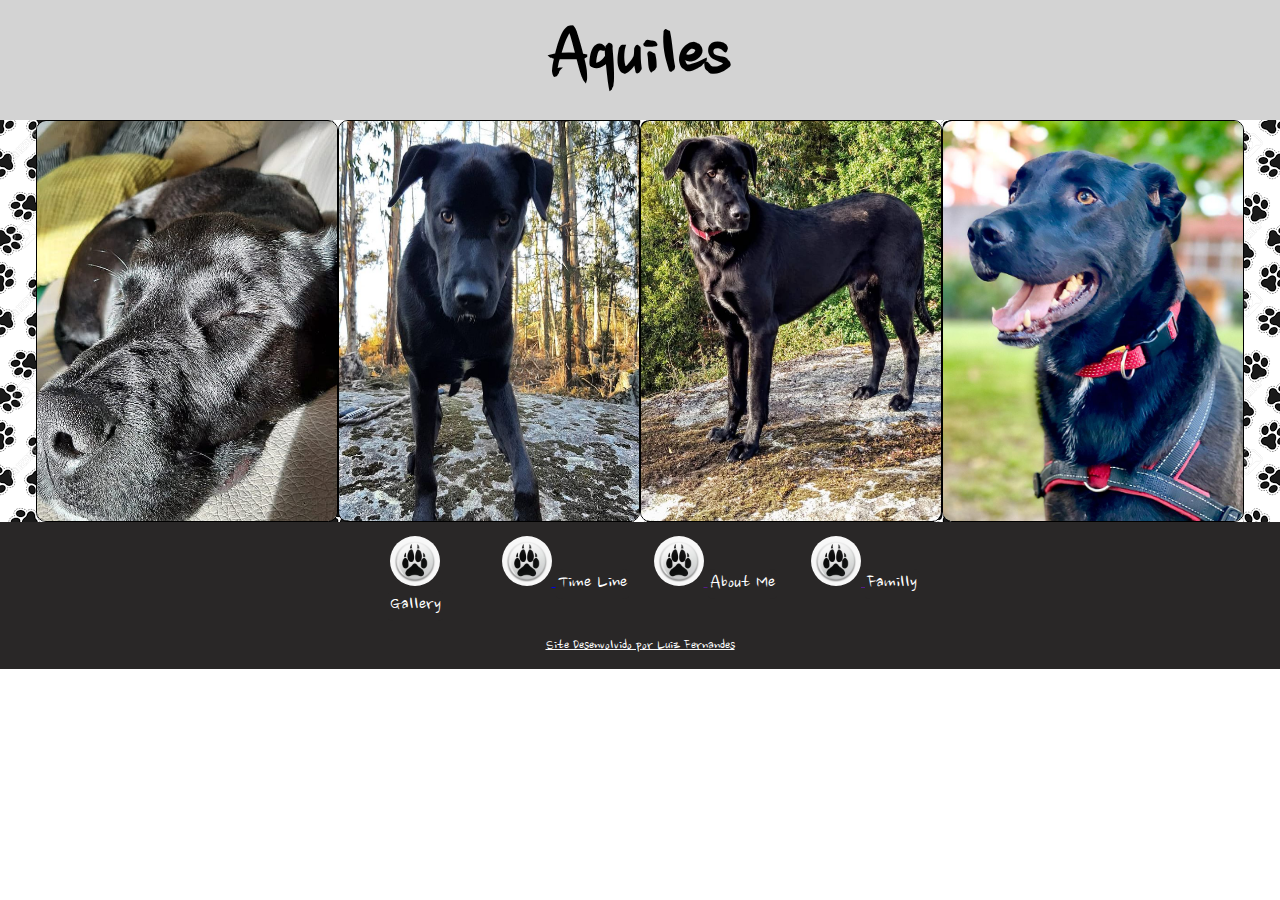
==== index.html @ 91ddaee7 "Site Aquiles criacao" ====
<html lang="pt-BR">
<head>
    <meta charset="UTF-8">
    <meta http-equiv="X-UA-Compatible" content="IE=edge">
    <meta name="viewport" content="width=device-width, initial-scale=1.0">
    <title>Aquiles</title>
    <link rel="stylesheet" href="style.css">
    <link href="https://fonts.googleapis.com/css2?family=Nanum+Brush+Script&display=swap" rel="stylesheet">
</head>
<body>
    <header id="pageTitle">
        <h1>Aquiles</h1>
    </header>
    <main id="presentationGallery">
        <img src="img/Aquiles-01.png" class="main_01" alt="Aquiles01">
        <img src="img/Aquiles-02.png" class="main_02" alt="Aquiles02">
        <img src="img/Aquiles-03.png" class="main_03" alt="Aquiles03">
        <img src="img/Aquiles-04.jpg" class="main_04" alt="Aquiles04">
    </main>
    <footer id="rodape">
        <nav id="lineLinks">
            <div class="paw">
                <a href="pages/gallary.html" target="_blank"><img src="img/patinha.jpg" alt="patinha"></a>
                <button id="btnPaw">Gallery</button>
            </div>
            <div class="paw">
                <a href="pages/time-line.html">
                    <img src="img/patinha.jpg" alt="patinha">
                    <button id="btnPaw">Time Line</button>
                </a>
            </div>
            <div class="paw">
                <a href="">
                    <img src="img/patinha.jpg" alt="patinha">
                    <button id="btnPaw">About Me</button>
                </a>
            </div>
            <div class="paw">
                <a href="">
                    <img src="img/patinha.jpg" alt="patinha">
                    <button id="btnPaw">Familly</button>
                </a>
            </div>
            

        </nav>
        <p>Site Desenvolvido por Luiz Fernandes</p>
        
    </footer>

    <script src="script.js"></script>
    
</body>
</html>
---- style.css ----
:root{
    /* Cores de fundo */
    --bkmain-color: rgb(41,39,39);
    --bkSecond-color: rgb(211,211,211);
    /* Cores de letras */
    --main-color: rgb(0,0,0);
    --second-color: rgb(255,255,255);
}
*{
    margin: 0;
    padding: 0;
}

#pageTitle{
    text-align: center;
    padding:10px;
    background-color: var(--bkSecond-color);   
}

h1{
    font-family: 'Nanum Brush Script', cursiva;
    font-size: 5em;
}

#presentationGallery{
    display: flex;
    flex-direction: row;
    flex-wrap: wrap;
    justify-content: center;
    background-image: url(img/images.png);
    
}

#presentationGallery img{
    width: 300px;
    height: 400px;
    border: 1px solid var(--main-color);
    border-radius: 10px;
}

#rodape{
    text-align: center;
    align-items: center;
    color: var(--second-color);
    background-color: var(--bkmain-color);
}


#btnPaw{
    border-radius: 10%;
    border: none;
    padding: 2px;
    font-weight: 500;
    font-size: 1.3rem;
    font-family: 'Nanum Brush Script', cursiva;
    color: var(--second-color);
    background-color: var(--bkmain-color);
    
}


#rodape>p{
    padding-bottom: 13px;
    text-decoration: underline;
    font-size: 1em;
    font-family: 'Nanum Brush Script', cursiva;
}

#lineLinks{
    display: flex;
    justify-content: center;
    padding-top: 0.9rem;
    padding-bottom: 0.9rem;
    
}
.paw{
    width: 150px;
    display: flex;
    flex-direction: column;
    align-items: center;
    gap: 0.3rem;
}


nav img{
    border-radius: 50%;
    width: 50px;
    height: 50px;
    cursor: pointer;
}
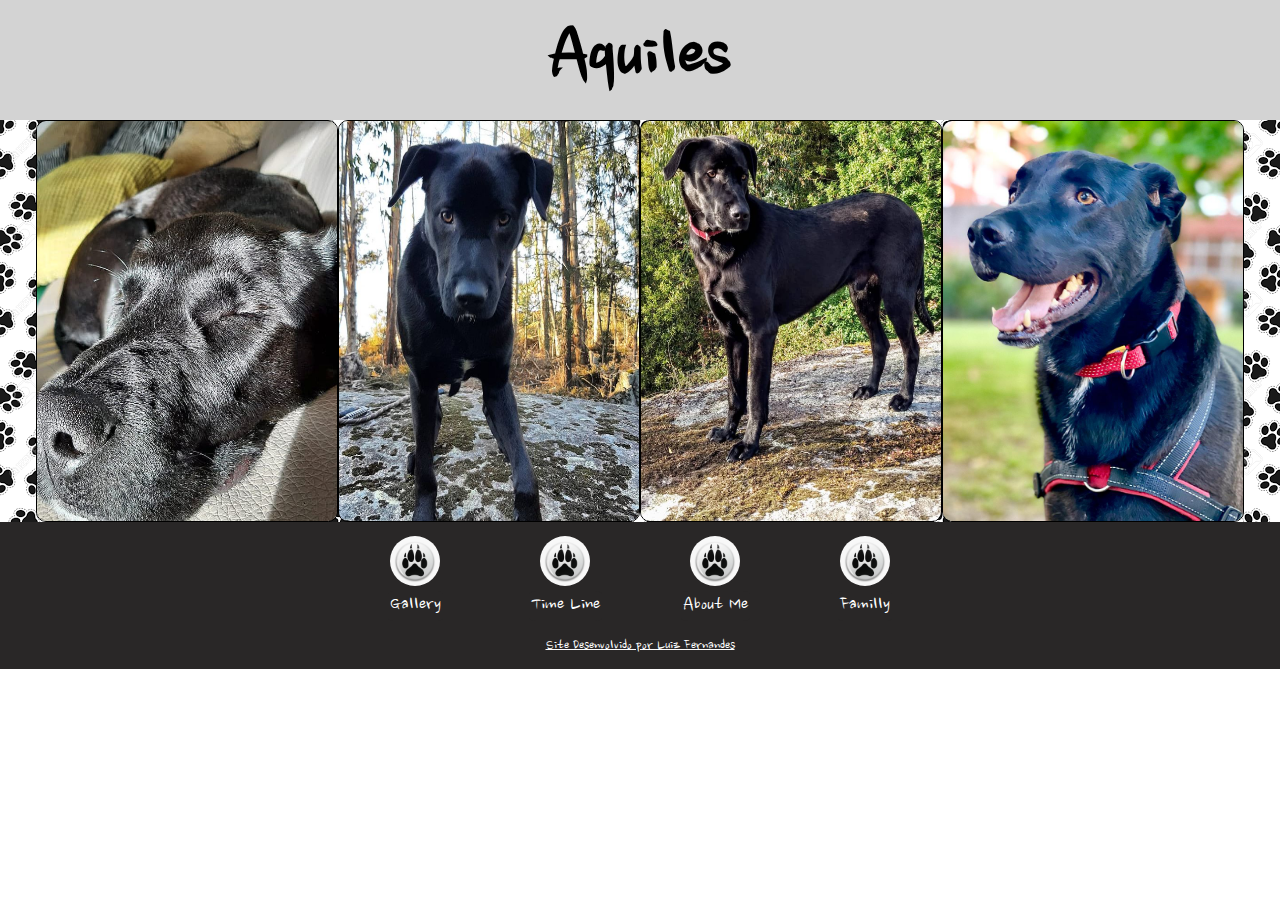
==== commit 3bdd8ab0: "att de links" ====
--- a/index.html
+++ b/index.html
@@ -1,5 +1,5 @@
+<html lang="pt-BR">
 
-<html lang="pt-BR">
 <head>
     <meta charset="UTF-8">
     <meta http-equiv="X-UA-Compatible" content="IE=edge">
@@ -8,6 +8,7 @@
     <link rel="stylesheet" href="style.css">
     <link href="https://fonts.googleapis.com/css2?family=Nanum+Brush+Script&display=swap" rel="stylesheet">
 </head>
+
 <body>
     <header id="pageTitle">
         <h1>Aquiles</h1>
@@ -25,31 +26,35 @@
                 <button id="btnPaw">Gallery</button>
             </div>
             <div class="paw">
-                <a href="pages/time-line.html">
+                <a href="pages/time-line.html" target="_blank">
                     <img src="img/patinha.jpg" alt="patinha">
+                </a>
                     <button id="btnPaw">Time Line</button>
-                </a>
+                
             </div>
             <div class="paw">
-                <a href="">
+                <a href="pages/about-me.html" target="_blank">
                     <img src="img/patinha.jpg" alt="patinha">
+                </a>
                     <button id="btnPaw">About Me</button>
-                </a>
+                
             </div>
             <div class="paw">
-                <a href="">
+                <a href="pages/familly.html" target="_blank">
                     <img src="img/patinha.jpg" alt="patinha">
+                </a>
                     <button id="btnPaw">Familly</button>
-                </a>
+                
             </div>
-            
+
 
         </nav>
         <p>Site Desenvolvido por Luiz Fernandes</p>
-        
+
     </footer>
 
     <script src="script.js"></script>
-    
+
 </body>
+
 </html>